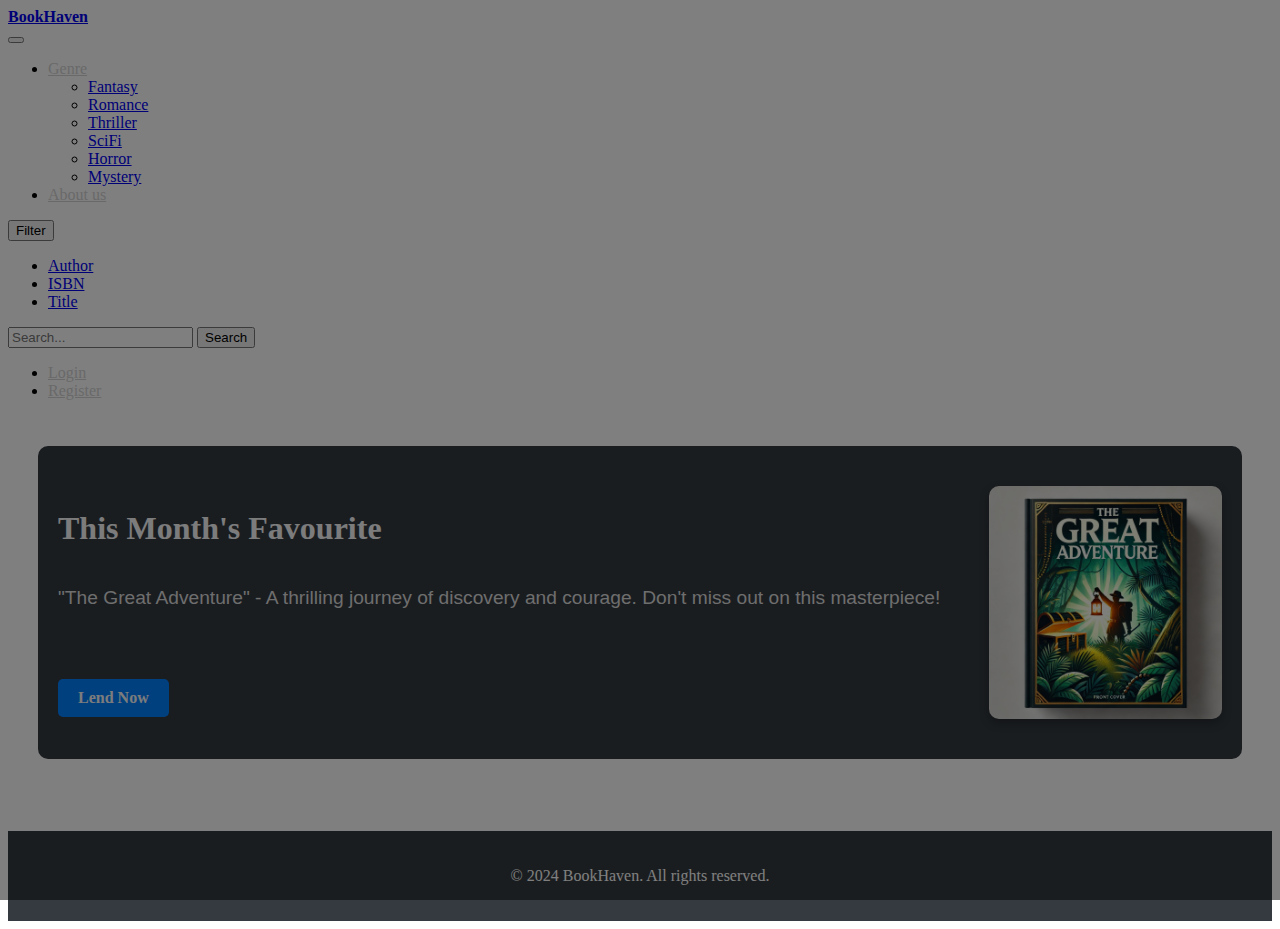
==== src/main/resources/static/index.html @ 2c1c69cc "loansystem" ====
<!DOCTYPE html>
<html lang="en">

<head>
    <meta charset="ISO-8859-1">
    <meta name="viewport" content="width=device-width, initial-scale=1.0">
    <link rel="stylesheet" href="style/styleMain.css">
    <link rel="stylesheet" href="style/styleBookCard.css">
    <link href="https://cdn.jsdelivr.net/npm/bootstrap@5.0.2/dist/css/bootstrap.min.css" rel="stylesheet"
        integrity="sha384-EVSTQN3/azprG1Anm3QDgpJLIm9Nao0Yz1ztcQTwFspd3yD65VohhpuuCOmLASjC" crossorigin="anonymous">
    <title>BookHaven</title>
</head>

<body>
    <nav class="navbar navbar-expand-lg navbar-dark bg-dark">
        <div class="container-fluid">
            <a class="navbar-brand" href="index.html" style="font-weight: 700;">
                BookHaven
            </a>
            <div class="collapse navbar-collapse" id="navbarSupportedContent">
                <button class="navbar-toggler" type="button" data-bs-toggle="collapse"
                    data-bs-target="#navbarSupportedContent" aria-controls="navbarSupportedContent"
                    aria-expanded="false" aria-label="Toggle navigation">
                    <span class="navbar-toggler-icon"></span>
                </button>

                <ul class="navbar-nav me-auto mb-2 mb-lg-0">
                    <li class="nav-item dropdown">
                        <a class="nav-link dropdown-toggle" href="#" id="navbarDropdown" role="button"
                            data-bs-toggle="dropdown" aria-expanded="false" style="color: lightgray;">
                            Genre
                        </a>
                        <ul class="dropdown-menu" aria-labelledby="navbarDropdown">
                            <li><a class="dropdown-item" href="#">Fantasy</a></li>
                            <li><a class="dropdown-item" href="#">Romance</a></li>
                            <li><a class="dropdown-item" href="#">Thriller</a></li>
                            <li><a class="dropdown-item" href="#">SciFi</a></li>
                            <li><a class="dropdown-item" href="#">Horror</a></li>
                            <li><a class="dropdown-item" href="#">Mystery</a></li>
                        </ul>
                    </li>
                    <li class="nav-item">
                        <a class="nav-link" style="color: lightgray;" href="about.html">About us</a>
                    </li>
                </ul>
                <form class="d-flex mx-auto" style="width: 60%;">
                    <div class="input-group w-100">
                        <div class="dropdown">
                            <button class="btn btn-outline-light dropdown-toggle" type="button"
                                id="searchFilterDropdown" data-bs-toggle="dropdown" aria-expanded="false">
                                Filter
                            </button>
                            <ul class="dropdown-menu" aria-labelledby="searchFilterDropdown">
                                <li><a class="dropdown-item search-option" href="#" data-filter="author">Author</a></li>
                                <li><a class="dropdown-item search-option" href="#" data-filter="isbn">ISBN</a></li>
                                <li><a class="dropdown-item search-option" href="#" data-filter="title">Title</a></li>
                            </ul>
                        </div>
                        <input class="form-control" type="search" placeholder="Search..." aria-label="Search"
                            id="searchInput">
                        <button class="btn btn-outline-light" type="submit" id="searchButton">Search</button>
                    </div>
                </form>
                <ul class="navbar-nav ms-auto">
                    <li class="nav-item">
                        <a class="nav-link" style="color: lightgray;" href="login.html">Login</a>
                    </li>
                    <li class="nav-item">
                        <a class="nav-link" style="color: lightgray;" href="register.html">Register</a>
                    </li>

                </ul>
            </div>
        </div>
    </nav>

    <main>
        <div class="jumbotron">
            <div class="text">
                <h1 class="display-5 font-italic">This Month's Favourite</h1>
                <p class="lead my-3">"The Great Adventure" - A thrilling journey of discovery and courage. Don't miss
                    out on this masterpiece!</p>
                <a href="#">Lend Now</a>
            </div>
            <img src="images/bookcover.jpg" alt="The Great Adventure Book Cover">
        </div>
    </main>

    <div id="book-container" class="row">
        <div id="bookModal" class="modal">
       
        </div>
    </div>
   

    <div id="listBooks" style="display: grid; grid-template-columns: repeat(4, 1fr); gap: 16px; padding: 16px; margin: 0 auto;">

    </div>

    <footer>
        <p>&copy; 2024 BookHaven. All rights reserved.</p>
    </footer>

    <script src="https://cdn.jsdelivr.net/npm/bootstrap@5.0.2/dist/js/bootstrap.bundle.min.js"
        integrity="sha384-MrcW6ZMFYlzcLA8Nl+NtUVF0sA7MsXsP1UyJoMp4YLEuNSfAP+JcXn/tWtIaxVXM"
        crossorigin="anonymous"></script>

    <script>

        <!-- fetch("books").then((response) => response.json()).then((data) => {
            data.forEach(element => {
                console.log(element);
                listBooks.innerHTML += `<div class="card" style="width: 18rem;">
                <img src="${element.image}" class="card-img-top" alt="...">
                <div class="card-body">
                    <h5 class="card-title">${element.title}</h5>
                    <p class="card-text">Some quick example text to build on the card title and make up the bulk of the card's content.</p>
                    <a href="#" class="btn btn-primary">Go somewhere</a>
                    </div>
                </div>`;
            });
        }); -->
    </script>

    <script src="JavaScript/GenerateBook.js"></script>
</body>

</html>
---- src/main/resources/static/style/styleMain.css ----
body {
    display: flex;
    flex-direction: column;
    min-height: 100vh;
}

main {
    flex: 1;
}

footer {
    background-color: #343a40;
    color: #ffffff;
    text-align: center;
    padding: 20px 0;
}

.jumbotron {
    margin-top: 30px;
    margin-right: 30px;
    margin-left: 30px;
    padding: 40px 20px;
    border-radius: 10px;
    display: flex;
    justify-content: space-between;
    align-items: center;
    background-color: #343a40;
    color: white;
}

.jumbotron .text {
    flex: 1;
    display: flex;
    /* Make text div a flex container */
    flex-direction: column;
    /* Stack items vertically */
    justify-content: flex-start;
    /* Align items at the start */
    padding-right: 40px;
}

.jumbotron h1 {
    font-family: 'Georgia', serif;
    font-size: 2rem;
    font-weight: bold;
    color: #f8f9fa;
}

.jumbotron p {
    font-family: 'Arial', sans-serif;
    font-size: 1.2rem;
    color: #dcdcdc;
}

.jumbotron a {
    text-decoration: none;
    font-weight: bold;
    color: #f8f9fa;
    background-color: #0080ff;
    padding: 10px 20px;
    border-radius: 5px;
    margin-top: 50px;
    /* Increased space above the button */
    align-self: flex-start;
    /* Align button to the left */
}

.jumbotron a:hover {
    background-color: #ffffff;
    color: #0080ff;
}

.jumbotron img {
    max-width: 20%;
    border-radius: 10px;
    box-shadow: 0 4px 10px rgba(0, 0, 0, 0.3);
}

.card {
    width: 14rem;
    /* Adjusted width for symmetry */
    height: 24rem;
    /* Adjusted height to fit content cleanly */
    margin: auto;
    text-align: center;
    border-radius: 10px;
    /* Smooth corners for cleaner look */
    box-shadow: 0 4px 8px rgba(0, 0, 0, 0.1);
    /* Subtle shadow for depth */
}

.card img {
    width: 100%;
    height: 12rem;
    /* Resized image height for consistency */
    object-fit: cover;
    /* Ensures image doesn't stretch */
    border-top-left-radius: 10px;
    border-top-right-radius: 10px;
}

.card-body {
    display: flex;
    flex-direction: column;
    justify-content: space-between;
    padding: 1rem;
}

.card-title {
    font-size: 1rem;
    font-weight: bold;
    margin-bottom: 0.5rem;
}

.card-text {
    font-size: 0.85rem;
    color: #6c757d;
    margin-bottom: 1rem;
}

.card .btn {
    flex: 1;
    margin: 0 4px;
    /* Adjust spacing between buttons */
    font-size: 0.75rem;
    /* Smaller buttons for proportional size */
}

.card .btn-primary {
    background-color: #007bff;
    border-color: #007bff;
}

.card .btn-warning {
    background-color: #ffc107;
    border-color: #ffc107;
}

.card .btn-outline-danger {
    color: #dc3545;
    border-color: #dc3545;
}

.card .btn-outline-danger:hover {
    background-color: #dc3545;
    color: #fff;
}
---- src/main/resources/static/style/styleBookCard.css ----
#book-container {
    display: grid;
    grid-template-columns: repeat(auto-fill, minmax(250px, 1fr));
    gap: 20px;
    padding: 20px;
}

/* Card styling */
.card {
    border: 1px solid #ddd;
    border-radius: 50px;
    overflow: hidden;
    transition: transform 0.3s ease, box-shadow 0.3s ease;
    background-color: #fff;
}

.card img {
    width: 100%;
    height: 250px;
    object-fit: cover;
    border-bottom: 1px solid #ddd;
}

.card-body {
    padding: 15px;
}

.card-title {
    font-size: 1rem;
    font-weight: bold;
    color: #333;
    margin-bottom: 10px;
}

.card-text {
    font-size: 0.8rem;
    color: #555;
    margin-bottom: 10px;
}

.card-footer {
    text-align: center;
    padding: 10px;
    height:auto;

}

.card-footer button {
    padding: 8px 16px;
    background-color: black;
    color: white;
    border: none;
    border-radius: 5px;
    cursor: pointer;
    font-size: 1rem;
    transition: background-color 0.3s ease;

}

.card-footer button:hover {
    background-color: #0056b3;
}

.card:hover {
    transform: translateY(-5px);
    box-shadow: 0 8px 16px rgba(0, 0, 0, 0.2);
}
.modal {
    display: none;
    position: fixed;
    top: 0;
    left: 0;
    width: 100vw;
    height: 100vh;
    background-color: rgba(0, 0, 0, 0.5);
    display: flex;
    align-items: center;
    justify-content: center;
    z-index: 1000;
}

/* Modal content */
.modal-content {
    background-color: white;
    padding: 20px;
    border: 1px solid #888;
    width: 40%;
    max-width: 600px;
    max-height: 90vh;
    overflow-y: auto;
    border-radius: 10px;
    box-shadow: 0px 4px 8px rgba(0, 0, 0, 0.2);
}

/* Modal image */
.modal-image {
    width: 200px;
    height: auto;
    margin: 40px 0 ;
}
.modal button{
background-color:black;
margin-left:100px;
width: 300px;
}

.modal-text {
    max-width: 70%; /* Limit the text width */
    font-size: 1.2rem;
    margin-top: 60px;
}


.close {
    color: #aaa;
    font-size: 28px;
    font-weight: bold;
    position: absolute;
    top: 10px;
    right: 25px;
    cursor: pointer;
}

.close:hover,
.close:focus {
    color: black;
    text-decoration: none;
    cursor: pointer;
}
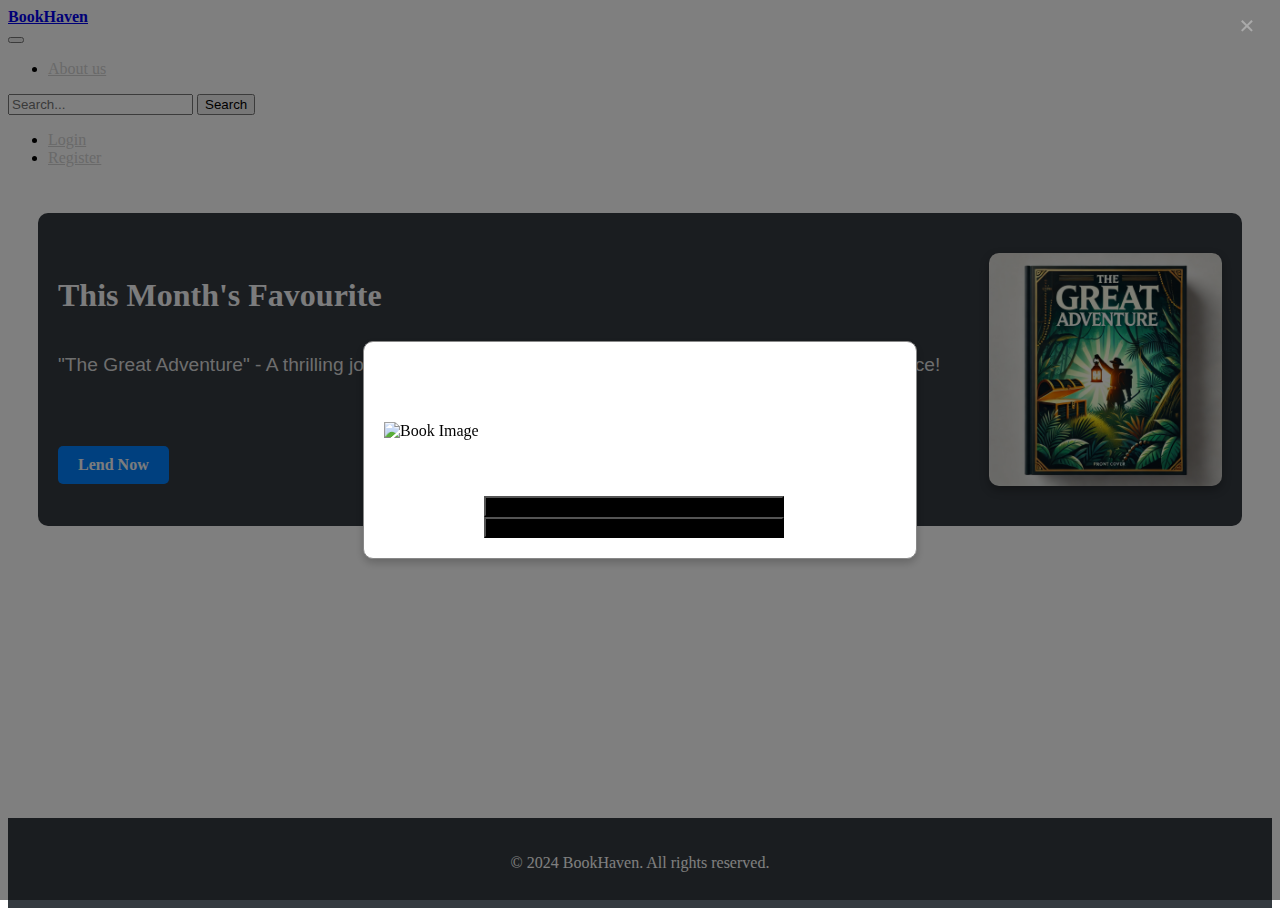
==== commit 8cc9a23d: "RE" ====
--- a/src/main/resources/static/index.html
+++ b/src/main/resources/static/index.html
@@ -25,37 +25,12 @@
                 </button>
 
                 <ul class="navbar-nav me-auto mb-2 mb-lg-0">
-                    <li class="nav-item dropdown">
-                        <a class="nav-link dropdown-toggle" href="#" id="navbarDropdown" role="button"
-                            data-bs-toggle="dropdown" aria-expanded="false" style="color: lightgray;">
-                            Genre
-                        </a>
-                        <ul class="dropdown-menu" aria-labelledby="navbarDropdown">
-                            <li><a class="dropdown-item" href="#">Fantasy</a></li>
-                            <li><a class="dropdown-item" href="#">Romance</a></li>
-                            <li><a class="dropdown-item" href="#">Thriller</a></li>
-                            <li><a class="dropdown-item" href="#">SciFi</a></li>
-                            <li><a class="dropdown-item" href="#">Horror</a></li>
-                            <li><a class="dropdown-item" href="#">Mystery</a></li>
-                        </ul>
-                    </li>
                     <li class="nav-item">
                         <a class="nav-link" style="color: lightgray;" href="about.html">About us</a>
                     </li>
                 </ul>
                 <form class="d-flex mx-auto" style="width: 60%;">
                     <div class="input-group w-100">
-                        <div class="dropdown">
-                            <button class="btn btn-outline-light dropdown-toggle" type="button"
-                                id="searchFilterDropdown" data-bs-toggle="dropdown" aria-expanded="false">
-                                Filter
-                            </button>
-                            <ul class="dropdown-menu" aria-labelledby="searchFilterDropdown">
-                                <li><a class="dropdown-item search-option" href="#" data-filter="author">Author</a></li>
-                                <li><a class="dropdown-item search-option" href="#" data-filter="isbn">ISBN</a></li>
-                                <li><a class="dropdown-item search-option" href="#" data-filter="title">Title</a></li>
-                            </ul>
-                        </div>
                         <input class="form-control" type="search" placeholder="Search..." aria-label="Search"
                             id="searchInput">
                         <button class="btn btn-outline-light" type="submit" id="searchButton">Search</button>
@@ -87,16 +62,20 @@
     </main>
 
     <div id="book-container" class="row">
-        <div id="bookModal" class="modal">
-       
+
+    </div>
+    <div id="bookModal" class="modal">
+        <div class="modal-content">
+            <span class="close">&times;</span> <!-- Close button -->
+            <h2 id="modalTitle"></h2>
+            <img id="modalImage" src="" alt="Book Image" class="modal-image" />
+            <p id="modalDetails"></p>
+            <button class="btn btn-outline-light" type="submit" onclick="loggedOutBorrow()">Borrow</button>
+            <button class="btn btn-outline-light" type="submit" id="closeBtn">Close</button>
         </div>
     </div>
-   
 
-    <div id="listBooks" style="display: grid; grid-template-columns: repeat(4, 1fr); gap: 16px; padding: 16px; margin: 0 auto;">
-
-    </div>
-
+    <script src="JavaScript/GenerateBookCards.js"></script>
     <footer>
         <p>&copy; 2024 BookHaven. All rights reserved.</p>
     </footer>
@@ -104,25 +83,6 @@
     <script src="https://cdn.jsdelivr.net/npm/bootstrap@5.0.2/dist/js/bootstrap.bundle.min.js"
         integrity="sha384-MrcW6ZMFYlzcLA8Nl+NtUVF0sA7MsXsP1UyJoMp4YLEuNSfAP+JcXn/tWtIaxVXM"
         crossorigin="anonymous"></script>
-
-    <script>
-
-        <!-- fetch("books").then((response) => response.json()).then((data) => {
-            data.forEach(element => {
-                console.log(element);
-                listBooks.innerHTML += `<div class="card" style="width: 18rem;">
-                <img src="${element.image}" class="card-img-top" alt="...">
-                <div class="card-body">
-                    <h5 class="card-title">${element.title}</h5>
-                    <p class="card-text">Some quick example text to build on the card title and make up the bulk of the card's content.</p>
-                    <a href="#" class="btn btn-primary">Go somewhere</a>
-                    </div>
-                </div>`;
-            });
-        }); -->
-    </script>
-
-    <script src="JavaScript/GenerateBook.js"></script>
 </body>
 
-</html>+</html>
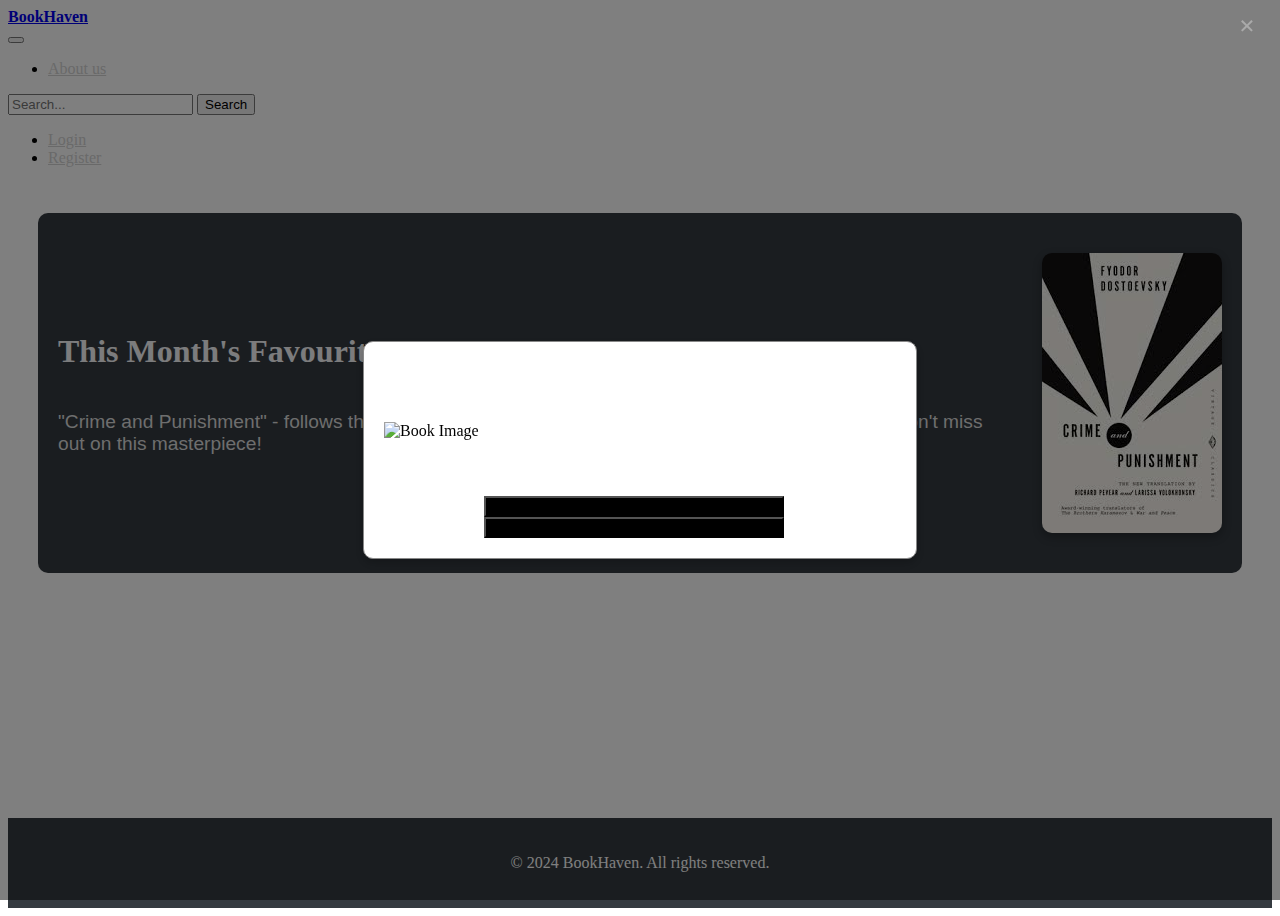
==== commit a70d9fd2: "Return done!" ====
--- a/src/main/resources/static/index.html
+++ b/src/main/resources/static/index.html
@@ -53,11 +53,11 @@
         <div class="jumbotron">
             <div class="text">
                 <h1 class="display-5 font-italic">This Month's Favourite</h1>
-                <p class="lead my-3">"The Great Adventure" - A thrilling journey of discovery and courage. Don't miss
+                <p class="lead my-3">"Crime and Punishment" - follows the mental anguish and moral dilemmas of Rodion Raskolnikov. Don't miss
                     out on this masterpiece!</p>
-                <a href="#">Lend Now</a>
             </div>
-            <img src="images/bookcover.jpg" alt="The Great Adventure Book Cover">
+            <img src="[data-uri]"
+                alt="The Great Adventure Book Cover">
         </div>
     </main>
 
@@ -85,4 +85,4 @@
         crossorigin="anonymous"></script>
 </body>
 
-</html>
+</html>